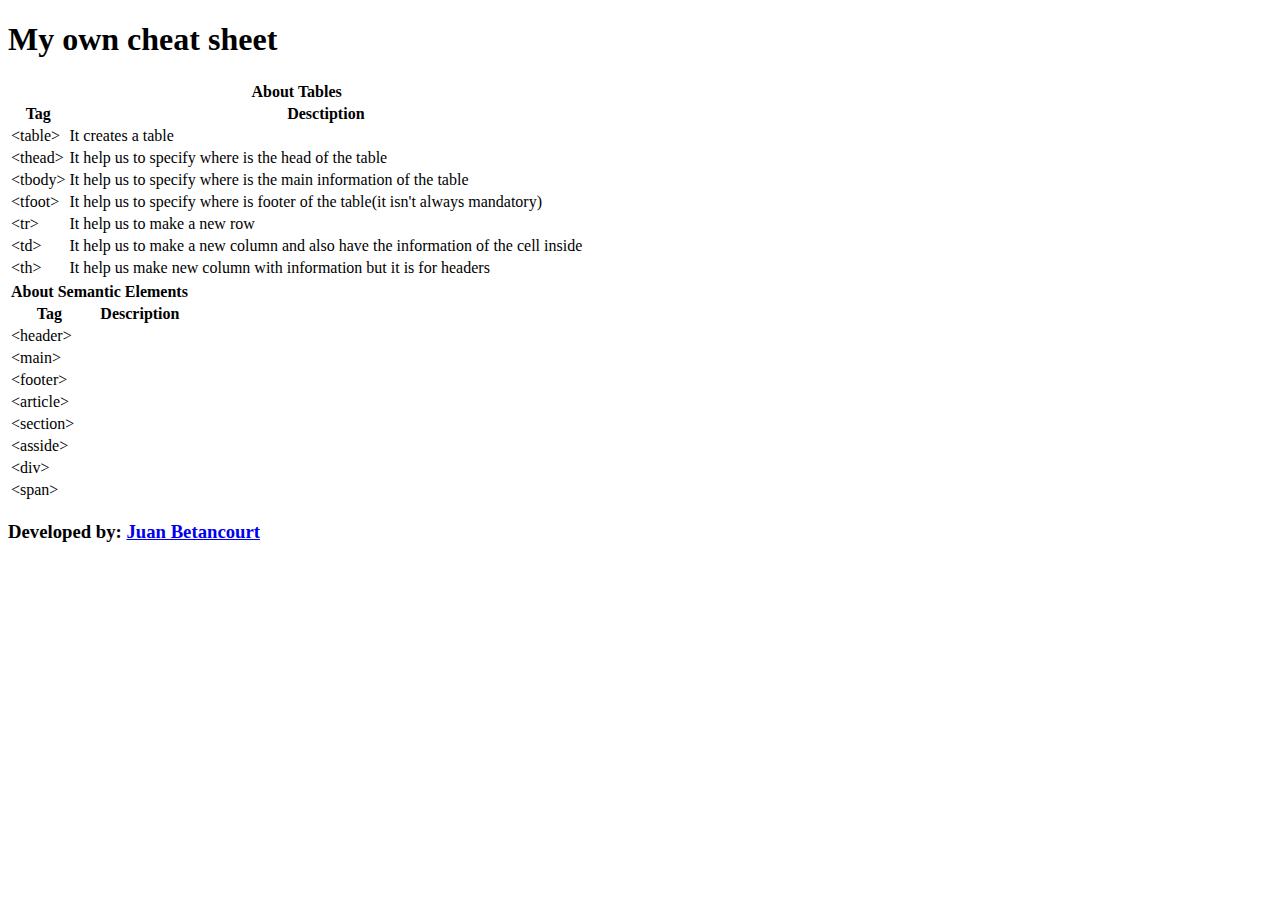
==== Cheatsheet/index.html @ 0804d664 "I am finishing the tables of the project" ====
<!DOCTYPE html>
<html lang="en">
<head>
    <meta charset="UTF-8">
    <meta http-equiv="X-UA-Compatible" content="IE=edge">
    <meta name="viewport" content="width=device-width, initial-scale=1.0">
    <title>Document</title>
</head>
<body>
    <head>
        <h1>My own cheat sheet</h1>
    </head>
    <main>
        <div class="tables">
            <table class="table">
                <thead>
                    <tr>
                        <th colspan="2">About Tables</th>
                    </tr>
                    <tr>
                        <th>Tag</th>
                        <th>Desctiption</th>
                    </tr>
                </thead>
                <tbody>
                    <tr>
                        <td>&lt;table&gt;</td>
                        <td>It creates a table</td>
                    </tr>
                    <tr>
                        <td>&lt;thead&gt;</td>
                        <td>It help us to specify where is the head of the table</td>
                    </tr>
                    <tr>
                        <td>&lt;tbody&gt;</td>
                        <td>It help us to specify where is the main information of the table</td>
                    </tr>
                    <tr>
                        <td>&lt;tfoot&gt;</td>
                        <td>It help us to specify where is footer of the table(it isn't always mandatory)</td>
                    </tr>
                    <tr>
                        <td>&lt;tr&gt;</td>
                        <td>It help us to make a new row</td>
                    </tr>
                    <tr>
                        <td>&lt;td&gt;</td>
                        <td>It help us to make a new column and also have the information of the cell inside</td>
                    </tr>
                    <tr>
                        <td>&lt;th&gt;</td>
                        <td>It help us make new column with information but it is for headers</td>
                    </tr>
                </tbody>
                <tfoot></tfoot>
            </table>

            <table class="table">
                <thead>
                    <tr>
                        <th colspan="2">About Semantic Elements</th>
                    </tr>
                    <tr>
                        <th>Tag</th>
                        <th>Description</th>
                    </tr>
                </thead>
                <tbody>
                    <tr>
                        <td>&lt;header&gt;</td>
                        <td></td>
                    </tr>
                    <tr>
                        <td>&lt;main&gt;</td>
                        <td></td>
                    </tr>
                    <tr>
                        <td>&lt;footer&gt;</td>
                        <td></td>
                    </tr>
                    <tr>
                        <td>&lt;article&gt;</td>
                        <td></td>
                    </tr>
                    <tr>
                        <td>&lt;section&gt;</td>
                        <td></td>
                    </tr>
                    <tr>
                        <td>&lt;asside&gt;</td>
                        <td></td>
                    </tr>
                    <tr>
                        <td>&lt;div&gt;</td>
                        <td></td>
                    </tr>
                    <tr>
                        <td>&lt;span&gt;</td>
                        <td></td>
                    </tr>
                </tbody>
                <tfoot></tfoot>
            </table>
        </div>
    </main>
    <footer>
        <h3>Developed by: <a href="https://www.linkedin.com/in/juan-jose-betancourt/">Juan Betancourt</a></h3>
    </footer>
    
</body>
</html>
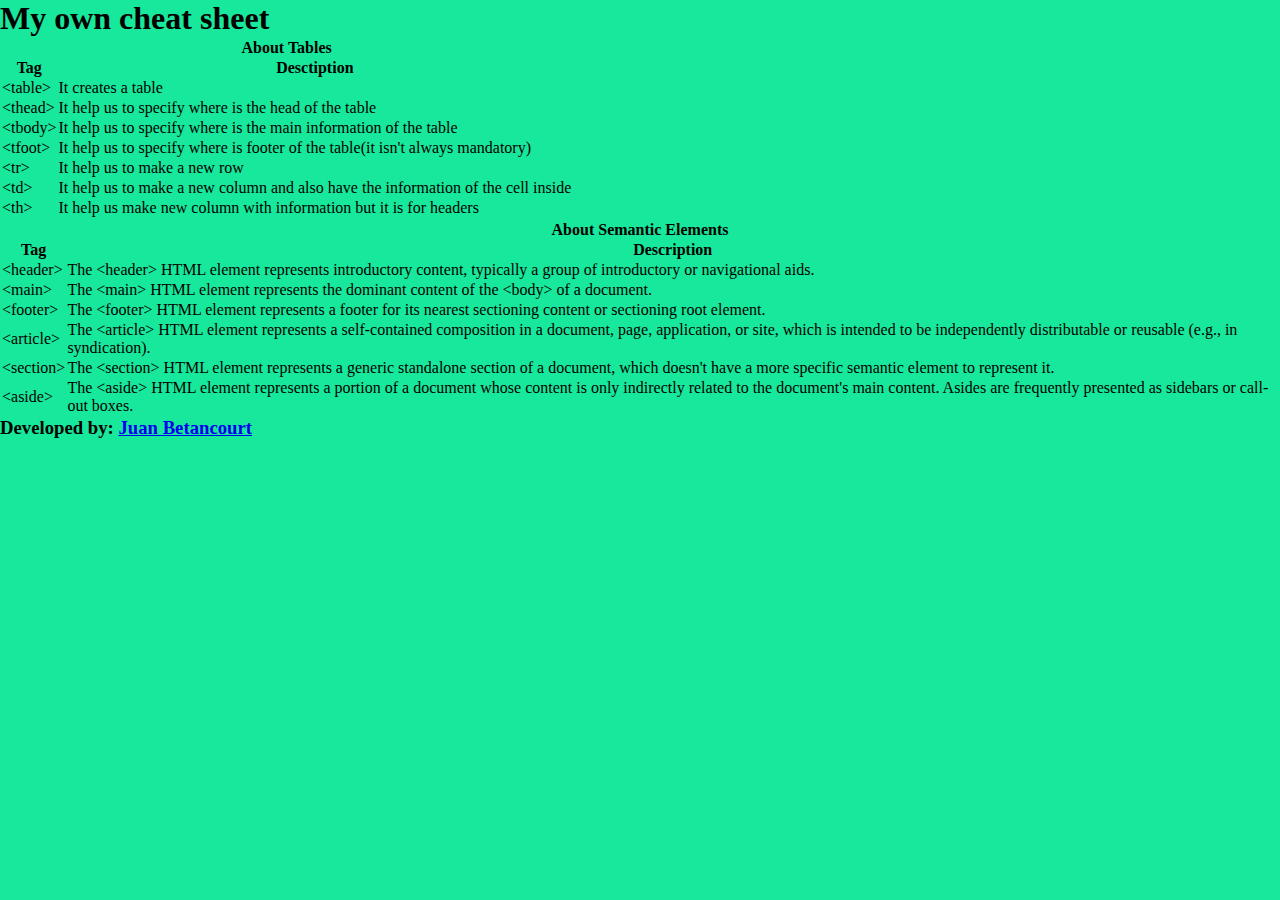
==== commit 47086bd7: "I have finished the html and started the css" ====
--- a/Cheatsheet/index.html
+++ b/Cheatsheet/index.html
@@ -4,7 +4,8 @@
     <meta charset="UTF-8">
     <meta http-equiv="X-UA-Compatible" content="IE=edge">
     <meta name="viewport" content="width=device-width, initial-scale=1.0">
-    <title>Document</title>
+    <title>Cheat Sheet</title>
+    <link rel="stylesheet" href="styles.css">
 </head>
 <body>
     <head>
@@ -68,35 +69,27 @@
                 <tbody>
                     <tr>
                         <td>&lt;header&gt;</td>
-                        <td></td>
+                        <td>The &lt;header&gt; HTML element represents introductory content, typically a group of introductory or navigational aids.</td>
                     </tr>
                     <tr>
                         <td>&lt;main&gt;</td>
-                        <td></td>
+                        <td>The &lt;main&gt; HTML element represents the dominant content of the &lt;body&gt; of a document.</td>
                     </tr>
                     <tr>
                         <td>&lt;footer&gt;</td>
-                        <td></td>
+                        <td>The &lt;footer&gt; HTML element represents a footer for its nearest sectioning content or sectioning root element.</td>
                     </tr>
                     <tr>
                         <td>&lt;article&gt;</td>
-                        <td></td>
+                        <td>The &lt;article&gt; HTML element represents a self-contained composition in a document, page, application, or site, which is intended to be independently distributable or reusable (e.g., in syndication).</td>
                     </tr>
                     <tr>
                         <td>&lt;section&gt;</td>
-                        <td></td>
+                        <td>The &lt;section&gt; HTML element represents a generic standalone section of a document, which doesn't have a more specific semantic element to represent it.</td>
                     </tr>
                     <tr>
-                        <td>&lt;asside&gt;</td>
-                        <td></td>
-                    </tr>
-                    <tr>
-                        <td>&lt;div&gt;</td>
-                        <td></td>
-                    </tr>
-                    <tr>
-                        <td>&lt;span&gt;</td>
-                        <td></td>
+                        <td>&lt;aside&gt;</td>
+                        <td>The &lt;aside&gt; HTML element represents a portion of a document whose content is only indirectly related to the document's main content. Asides are frequently presented as sidebars or call-out boxes.</td>
                     </tr>
                 </tbody>
                 <tfoot></tfoot>
@@ -104,7 +97,7 @@
         </div>
     </main>
     <footer>
-        <h3>Developed by: <a href="https://www.linkedin.com/in/juan-jose-betancourt/">Juan Betancourt</a></h3>
+        <h3>Developed by: <a href="https://www.linkedin.com/in/juan-jose-betancourt/" target="_blank">Juan Betancourt</a></h3>
     </footer>
     
 </body>
--- a/Cheatsheet/styles.css
+++ b/Cheatsheet/styles.css
@@ -0,0 +1,9 @@
+* {
+    margin: 0;
+    padding: 0;
+    box-sizing: border-box;
+}
+
+body{
+    background-color: hsla(158, 82%, 50%);
+}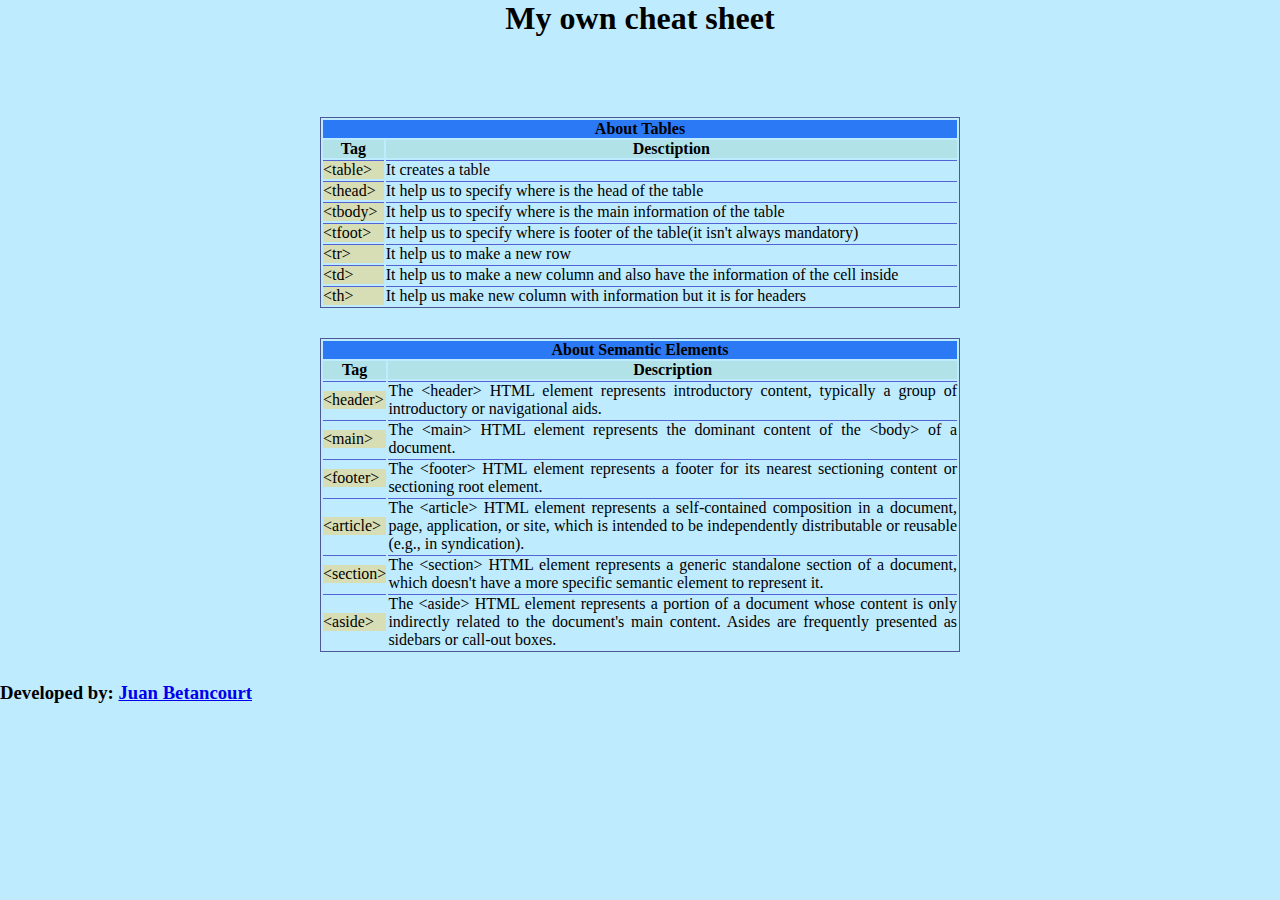
==== commit b32423e5: "The project has been already ended" ====
--- a/Cheatsheet/index.html
+++ b/Cheatsheet/index.html
@@ -16,7 +16,7 @@
             <table class="table">
                 <thead>
                     <tr>
-                        <th colspan="2">About Tables</th>
+                        <th colspan="2" class="table-title">About Tables</th>
                     </tr>
                     <tr>
                         <th>Tag</th>
@@ -25,31 +25,31 @@
                 </thead>
                 <tbody>
                     <tr>
-                        <td>&lt;table&gt;</td>
+                        <td class="tag"><p>&lt;table&gt;</p></td>
                         <td>It creates a table</td>
                     </tr>
                     <tr>
-                        <td>&lt;thead&gt;</td>
+                        <td class="tag"><p>&lt;thead&gt;</p></td>
                         <td>It help us to specify where is the head of the table</td>
                     </tr>
                     <tr>
-                        <td>&lt;tbody&gt;</td>
+                        <td class="tag"><p>&lt;tbody&gt;</p></td>
                         <td>It help us to specify where is the main information of the table</td>
                     </tr>
                     <tr>
-                        <td>&lt;tfoot&gt;</td>
+                        <td class="tag"><p>&lt;tfoot&gt;</p></td>
                         <td>It help us to specify where is footer of the table(it isn't always mandatory)</td>
                     </tr>
                     <tr>
-                        <td>&lt;tr&gt;</td>
+                        <td class="tag"><p>&lt;tr&gt;</p></td>
                         <td>It help us to make a new row</td>
                     </tr>
                     <tr>
-                        <td>&lt;td&gt;</td>
+                        <td class="tag"><p>&lt;td&gt;</p></td>
                         <td>It help us to make a new column and also have the information of the cell inside</td>
                     </tr>
                     <tr>
-                        <td>&lt;th&gt;</td>
+                        <td class="tag"><p>&lt;th&gt;</p></td>
                         <td>It help us make new column with information but it is for headers</td>
                     </tr>
                 </tbody>
@@ -59,7 +59,7 @@
             <table class="table">
                 <thead>
                     <tr>
-                        <th colspan="2">About Semantic Elements</th>
+                        <th colspan="2" class='table-title'>About Semantic Elements</th>
                     </tr>
                     <tr>
                         <th>Tag</th>
@@ -68,27 +68,27 @@
                 </thead>
                 <tbody>
                     <tr>
-                        <td>&lt;header&gt;</td>
+                        <td class="tag"><p>&lt;header&gt;</p></td>
                         <td>The &lt;header&gt; HTML element represents introductory content, typically a group of introductory or navigational aids.</td>
                     </tr>
                     <tr>
-                        <td>&lt;main&gt;</td>
+                        <td class="tag"><p>&lt;main&gt;</p></td>
                         <td>The &lt;main&gt; HTML element represents the dominant content of the &lt;body&gt; of a document.</td>
                     </tr>
                     <tr>
-                        <td>&lt;footer&gt;</td>
+                        <td class="tag"><p>&lt;footer&gt;</p></td>
                         <td>The &lt;footer&gt; HTML element represents a footer for its nearest sectioning content or sectioning root element.</td>
                     </tr>
                     <tr>
-                        <td>&lt;article&gt;</td>
+                        <td class="tag"><p>&lt;article&gt;</p></td>
                         <td>The &lt;article&gt; HTML element represents a self-contained composition in a document, page, application, or site, which is intended to be independently distributable or reusable (e.g., in syndication).</td>
                     </tr>
                     <tr>
-                        <td>&lt;section&gt;</td>
+                        <td class="tag"><p>&lt;section&gt;</p></td>
                         <td>The &lt;section&gt; HTML element represents a generic standalone section of a document, which doesn't have a more specific semantic element to represent it.</td>
                     </tr>
                     <tr>
-                        <td>&lt;aside&gt;</td>
+                        <td class="tag"><p>&lt;aside&gt;</p></td>
                         <td>The &lt;aside&gt; HTML element represents a portion of a document whose content is only indirectly related to the document's main content. Asides are frequently presented as sidebars or call-out boxes.</td>
                     </tr>
                 </tbody>
--- a/Cheatsheet/styles.css
+++ b/Cheatsheet/styles.css
@@ -4,6 +4,45 @@
     box-sizing: border-box;
 }
 
+h1{
+    text-align: center;
+}
 body{
-    background-color: hsla(158, 82%, 50%);
+    background-color: rgb(191, 235, 255);
+}
+
+main{
+    margin: 0 auto;
+}
+
+.tables{
+    margin: 0 auto;
+    margin-top: 5em;
+}
+
+
+.table{
+    width: 50vw;
+    text-align: justify;
+    margin: 0 auto;
+    margin-bottom: 30px;
+    border-collapse: separate;
+    border: 1px solid rgb(76, 88, 151);
+}
+
+.table th{
+    text-align: center;
+    background-color: rgb(177, 226, 231);
+}
+
+.table td{
+    border-top: 1px solid rgb(83, 98, 213);
+}
+
+.table .table-title{
+    background-color: rgb(44, 121, 246) ;
+}
+
+p{
+    background-color: rgb(215, 222, 182);
 }